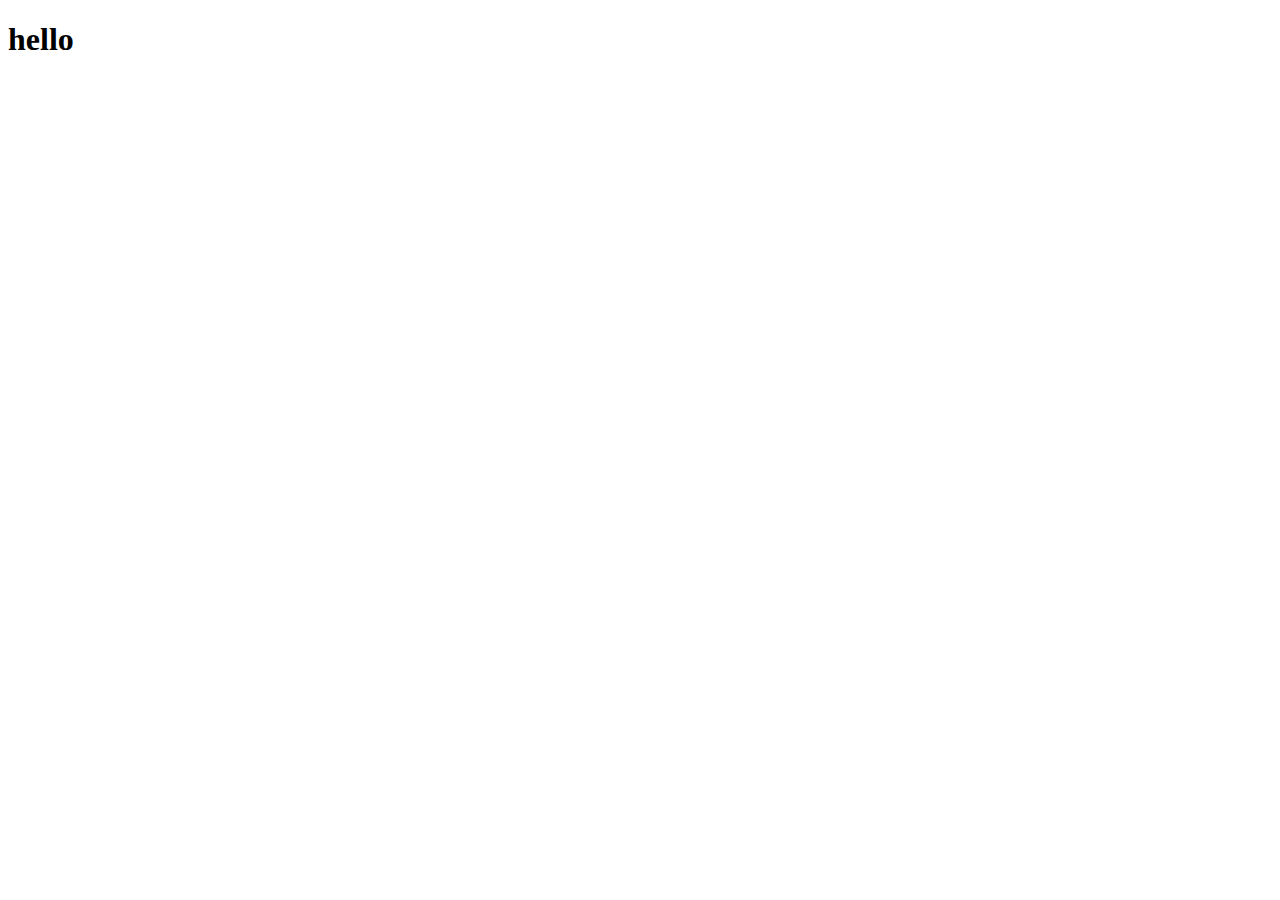
==== index.html @ 199cc4de "add index.html" ====
<!DOCTYPE html>
<html lang="en">
<head>
    <meta charset="UTF-8">
    <meta http-equiv="X-UA-Compatible" content="IE=edge">
    <meta name="viewport" content="width=device-width, initial-scale=1.0">
    <title>Document</title>
</head>
<body>
    <h1>hello</h1>
</body>
</html>
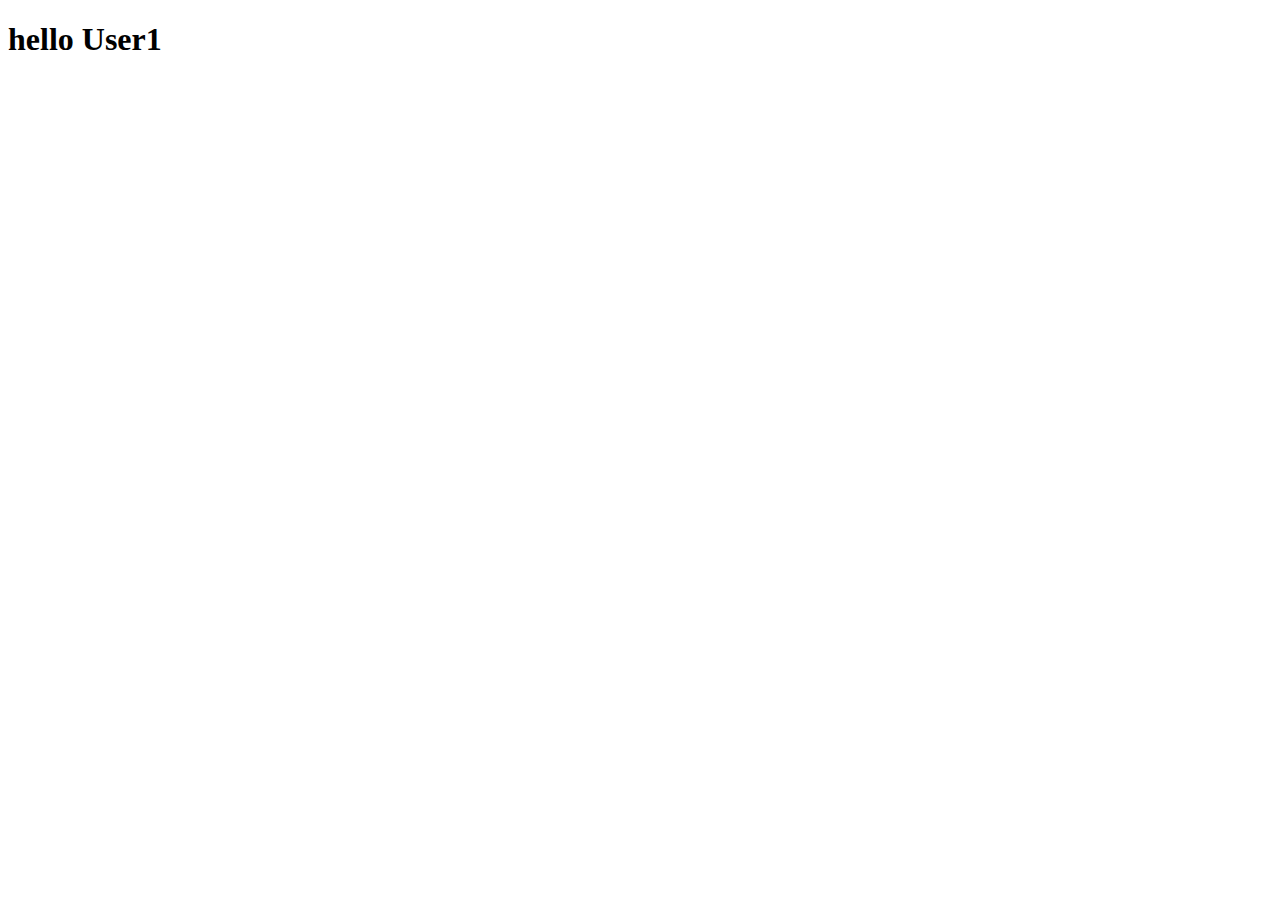
==== commit 75b69f5f: "them user1" ====
--- a/index.html
+++ b/index.html
@@ -7,6 +7,6 @@
     <title>Document</title>
 </head>
 <body>
-    <h1>hello</h1>
+    <h1>hello User1</h1>
 </body>
 </html>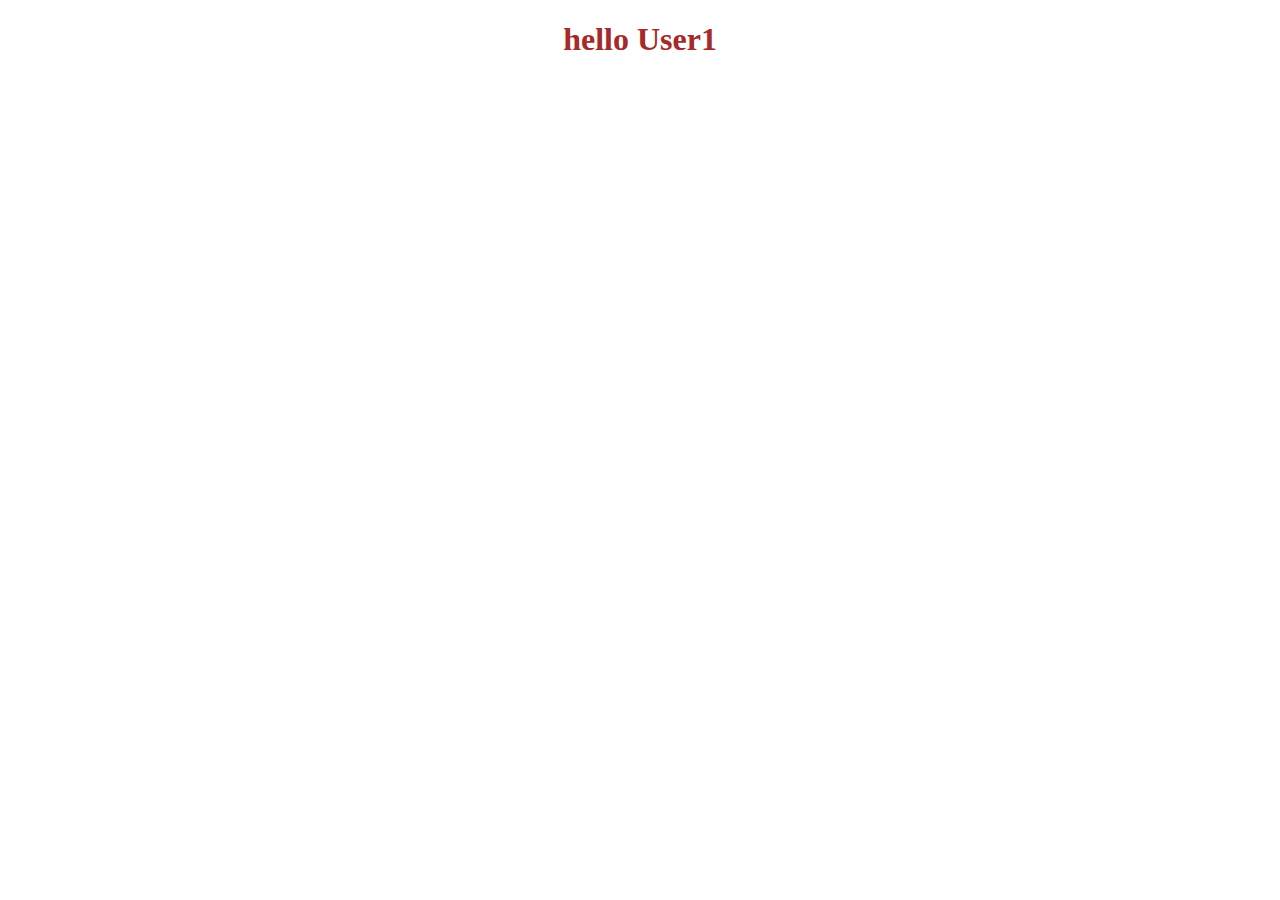
==== commit 57c279f9: "them css" ====
--- a/index.html
+++ b/index.html
@@ -4,7 +4,8 @@
     <meta charset="UTF-8">
     <meta http-equiv="X-UA-Compatible" content="IE=edge">
     <meta name="viewport" content="width=device-width, initial-scale=1.0">
-    <title>Document</title>
+    <title>root</title>
+    <link rel="stylesheet" href="main.css">
 </head>
 <body>
     <h1>hello User1</h1>
--- a/main.css
+++ b/main.css
@@ -0,0 +1,5 @@
+h1{
+    color: brown;
+    size: 30px;
+    text-align: center;
+}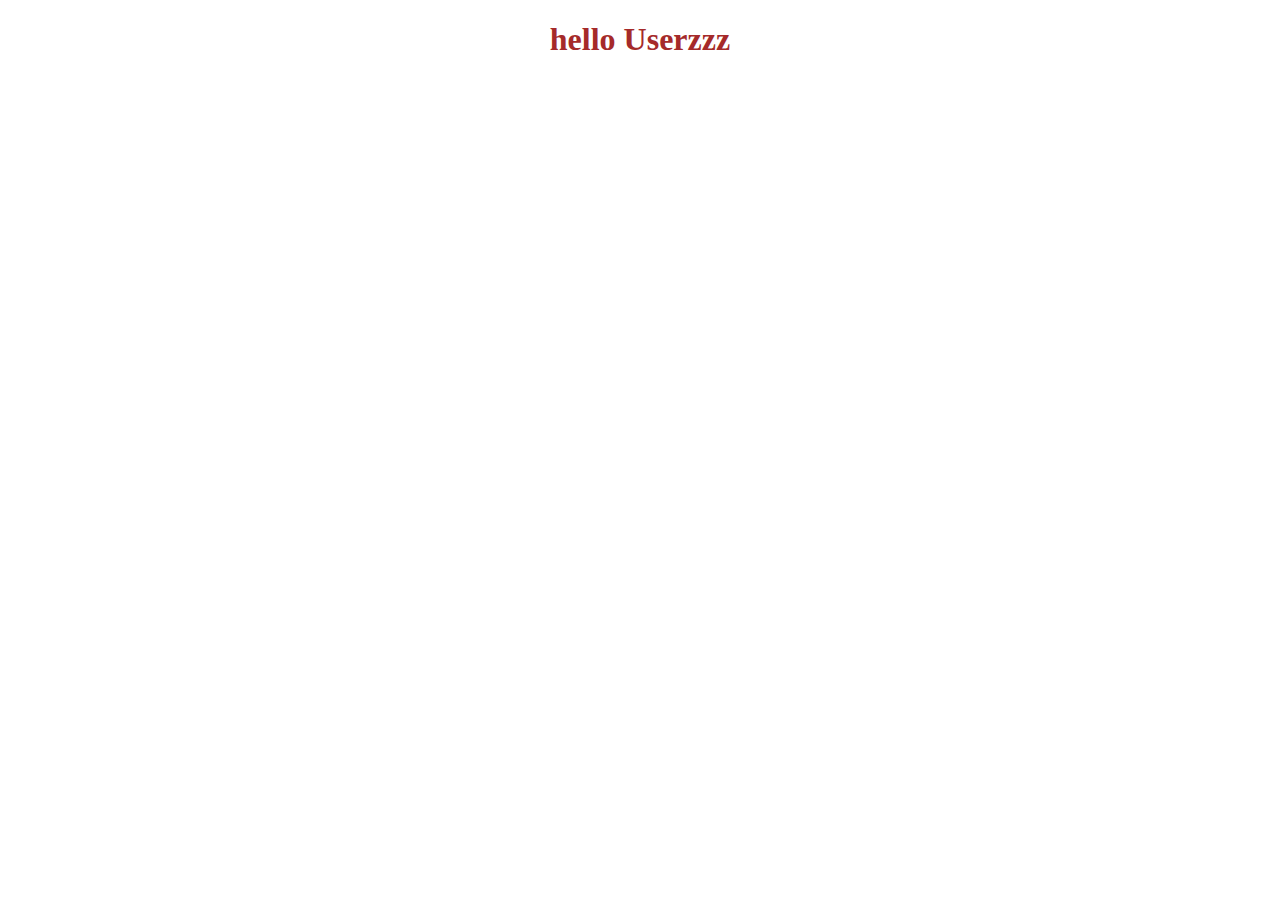
==== commit 45d041cf: "Update index.html" ====
--- a/index.html
+++ b/index.html
@@ -8,6 +8,7 @@
     <link rel="stylesheet" href="main.css">
 </head>
 <body>
-    <h1>hello User1</h1>
+    <h1>hello Userzzz</h1>
+    
 </body>
-</html>+</html>
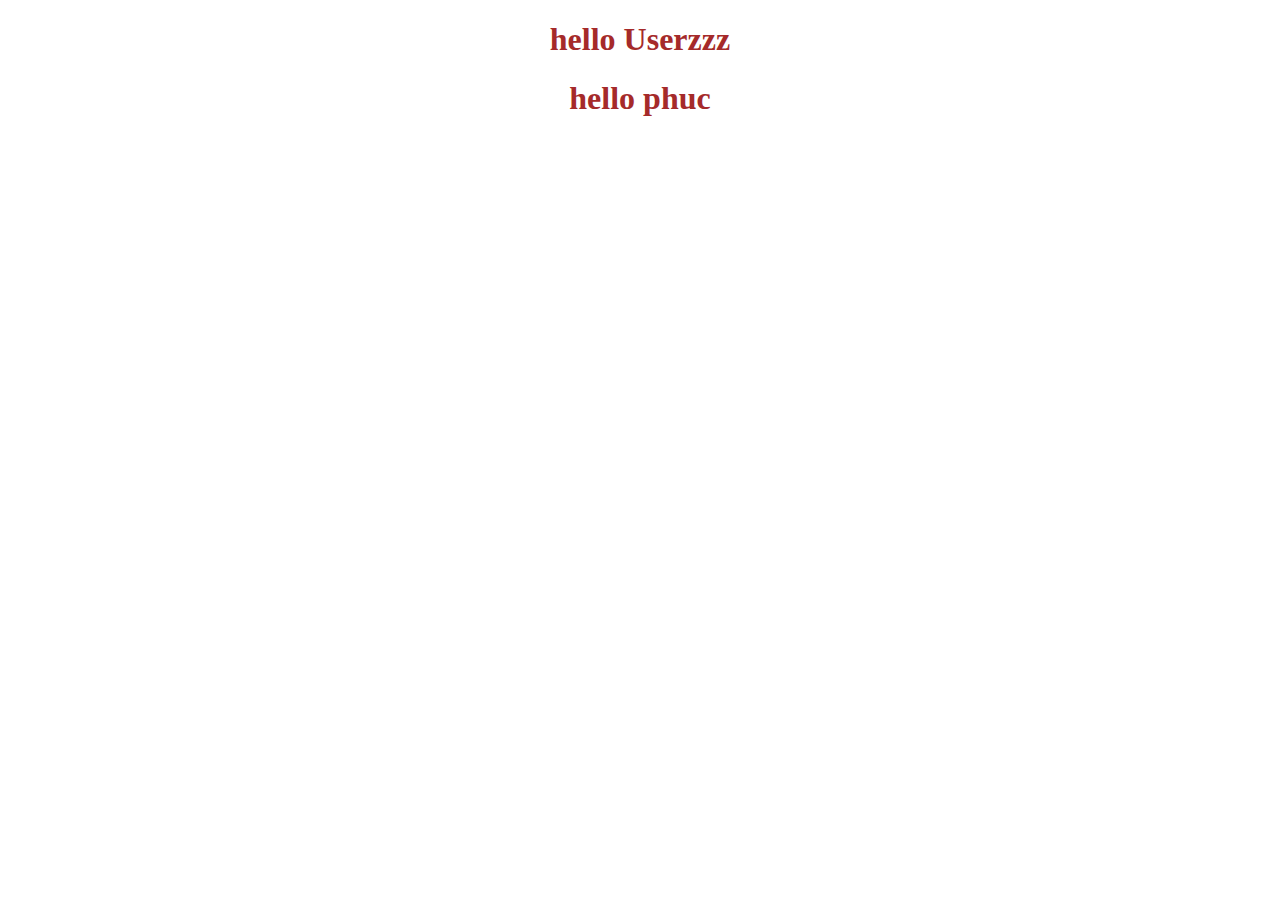
==== commit 3f5da46b: "add h1" ====
--- a/index.html
+++ b/index.html
@@ -9,6 +9,7 @@
 </head>
 <body>
     <h1>hello Userzzz</h1>
+    <h1>hello phuc</h1>
     
 </body>
 </html>
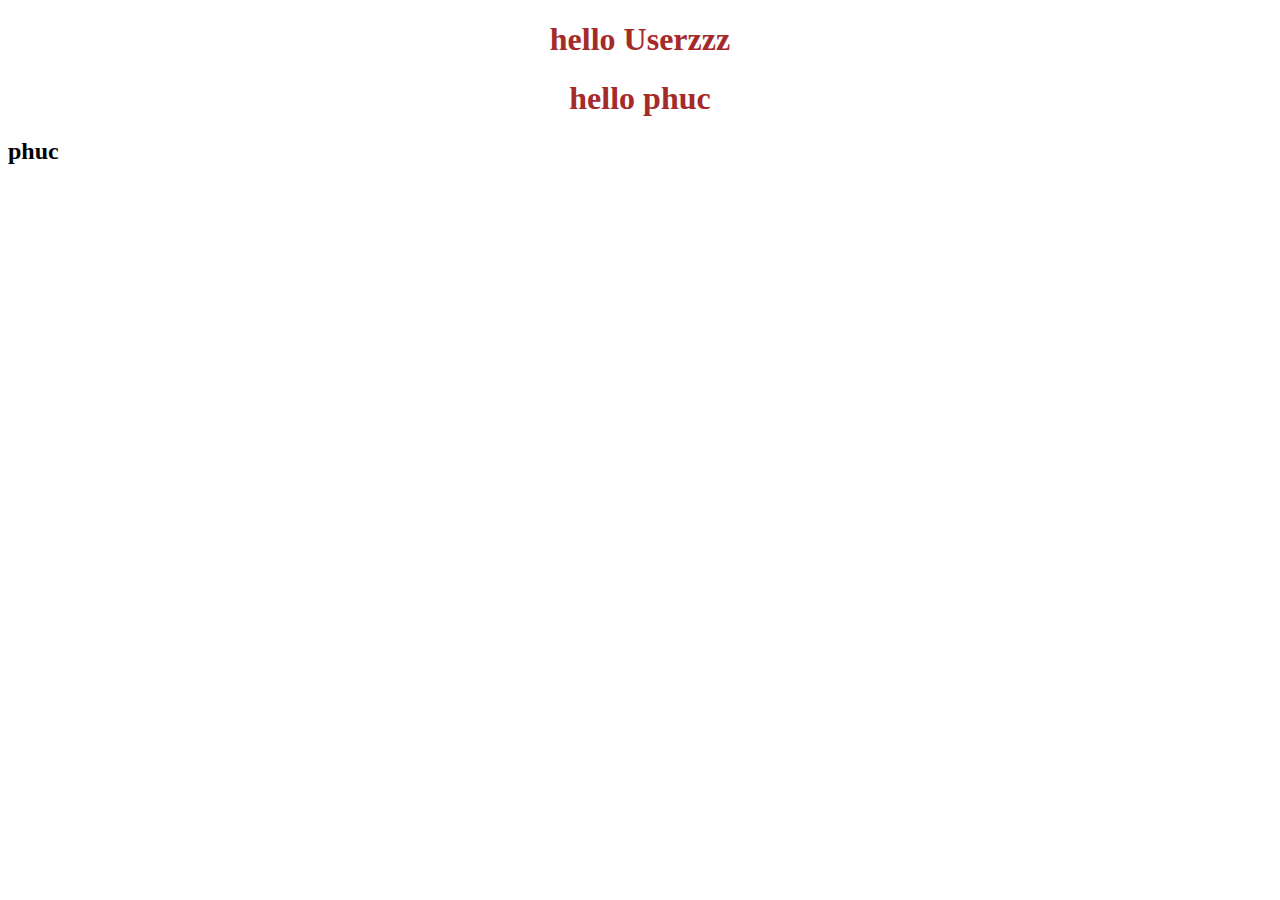
==== commit d5c4d1be: "add h2" ====
--- a/index.html
+++ b/index.html
@@ -10,6 +10,6 @@
 <body>
     <h1>hello Userzzz</h1>
     <h1>hello phuc</h1>
-    
+    <h2>phuc</h2>
 </body>
 </html>
